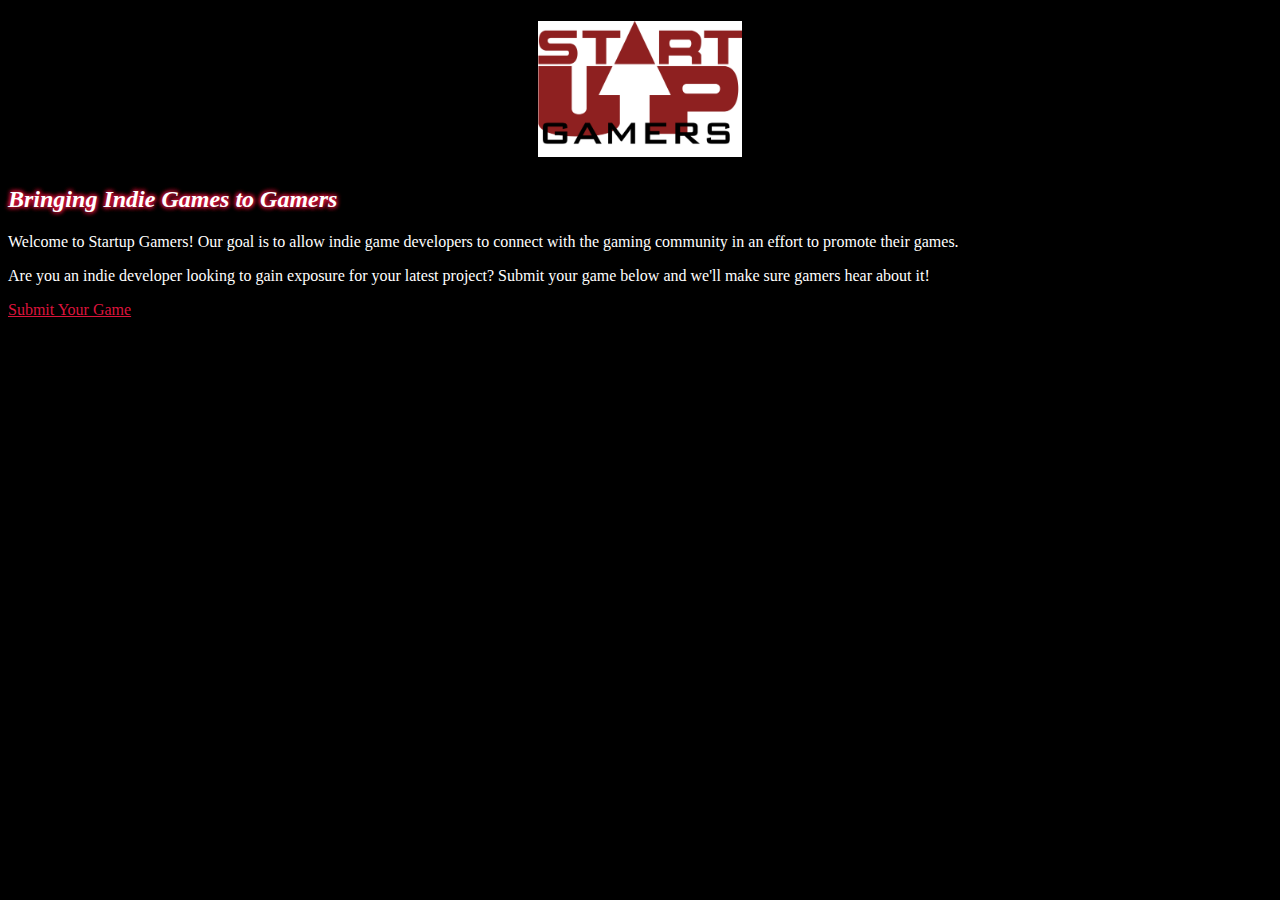
==== index.html @ f24b5af6 "Project Files" ====
<!DOCTYPE html>
<!-- Project 1, Matt Ballert, VFW 1211 -->
<html>
	<head>
		<meta charset="utf-8" />
		<meta name="description" content="Website for Startup Gamers." />
		<meta name="keywords" content="html5, indie games, tabletop, video games, Startup Gamers" />
		<meta name="robots" content="index, follow." />
		<meta name="viewport" content="user-scalable=no, width=device-width" />
	<title> Startup Gamers - Bringing Indie Games to Gamers</title>
	<link href="css/index.css" rel="stylesheet" type="text/css"/>
	</head>
	<body>
		<h1><img src="images/logo.png" width="204.8" height="135.1" title="Startup Gamers Logo" /></h1>
		<h2>Bringing Indie Games to Gamers</h2>
		<p>Welcome to Startup Gamers! Our goal is to allow indie game developers to 
		connect with the gaming community in an effort to promote their games.</p>
		
		<p>Are you an indie developer looking to gain exposure for your latest project?
		Submit your game below and we'll make sure gamers hear about it!</p>
		<a href="additem.html">Submit Your Game</a>
	<script src="" type= text/javascript"> </script>
	</body>
</html>
---- css/index.css ----
/*
Matt Ballert
VFW 1211
CSS for Project Week 2
*/

body {
	background-color: #000000;
}

h1 {
	text-align: center;
	
}

h2 {
	background-color: #000000;
	color: #ffffff;
	font-style: italic;
	text-shadow: 0 0 0.2em #dc143c, 0 0 0.2em #dc143c, 0 0 0.2em #dc143c; 
}

p {
	background-color: #000000;
	color: #ffffff;
}

/* HTML Tag 8 */
a:link {
	color: #dc143c ;
}

/* HTML Tag 9 */
a:visited {
	color: #ffffff;
}
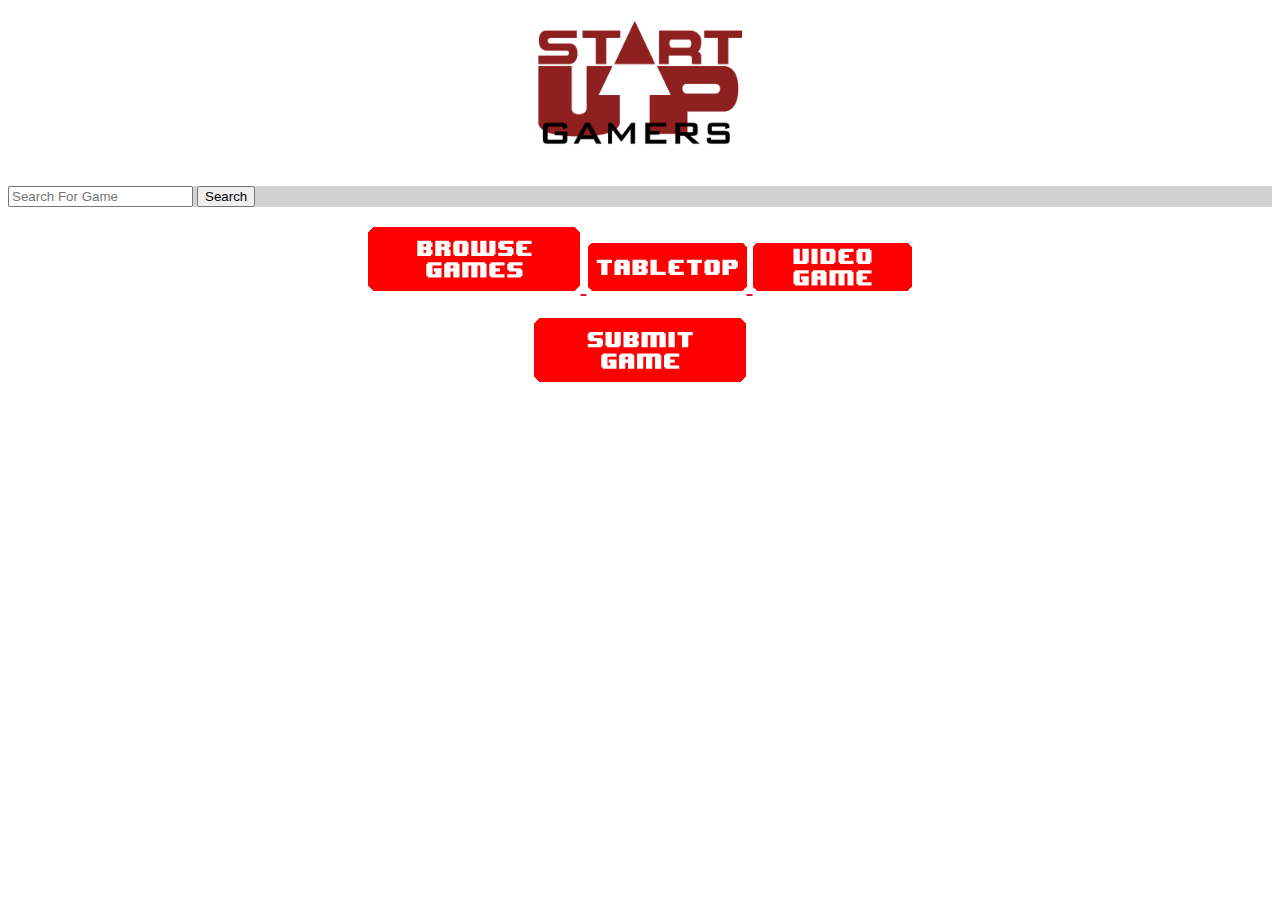
==== commit f7b7af11: "Changed CSS, added Dummy data" ====
--- a/index.html
+++ b/index.html
@@ -12,13 +12,16 @@
 	</head>
 	<body>
 		<h1><img src="images/logo.png" width="204.8" height="135.1" title="Startup Gamers Logo" /></h1>
-		<h2>Bringing Indie Games to Gamers</h2>
-		<p>Welcome to Startup Gamers! Our goal is to allow indie game developers to 
-		connect with the gaming community in an effort to promote their games.</p>
-		
-		<p>Are you an indie developer looking to gain exposure for your latest project?
-		Submit your game below and we'll make sure gamers hear about it!</p>
-		<a href="additem.html">Submit Your Game</a>
+		<div id="searchBar">
+  			<form action="?" method="get">
+    			<input type="text" placeholder="Search For Game" required />
+   			 	<input type="submit" value="Search" />
+  			</form>
+		</div>
+		<h2><a href="additem.html"> <img src ="images/browse.png"> </a>
+			<a href="additem.html"> <img src ="images/tabletop.png"> </a>
+			<a href="additem.html"> <img src ="images/videogame.png"> </a></h2>
+		<h3><a href="additem.html"> <img src ="images/submit.png"> </a></h3>
 	<script src="" type= text/javascript"> </script>
 	</body>
 </html>
--- a/css/index.css
+++ b/css/index.css
@@ -5,24 +5,28 @@
 */
 
 body {
-	background-color: #000000;
+	background-color: #ffffff;
 }
 
 h1 {
+	background-color: #ffffff;
+	text-align: center;
+	
+}
+h2 {
+	background-color: #ffffff;
+	text-align: center;
+	
+}
+h3 {
+	background-color: #ffffff;
 	text-align: center;
 	
 }
 
-h2 {
-	background-color: #000000;
-	color: #ffffff;
-	font-style: italic;
-	text-shadow: 0 0 0.2em #dc143c, 0 0 0.2em #dc143c, 0 0 0.2em #dc143c; 
-}
-
 p {
-	background-color: #000000;
-	color: #ffffff;
+	background-color: #D1D1D1;
+	color: #000000;
 }
 
 /* HTML Tag 8 */
@@ -35,3 +39,6 @@
 	color: #ffffff;
 }
 
+div {
+	background-color: #D1D1D1;
+}
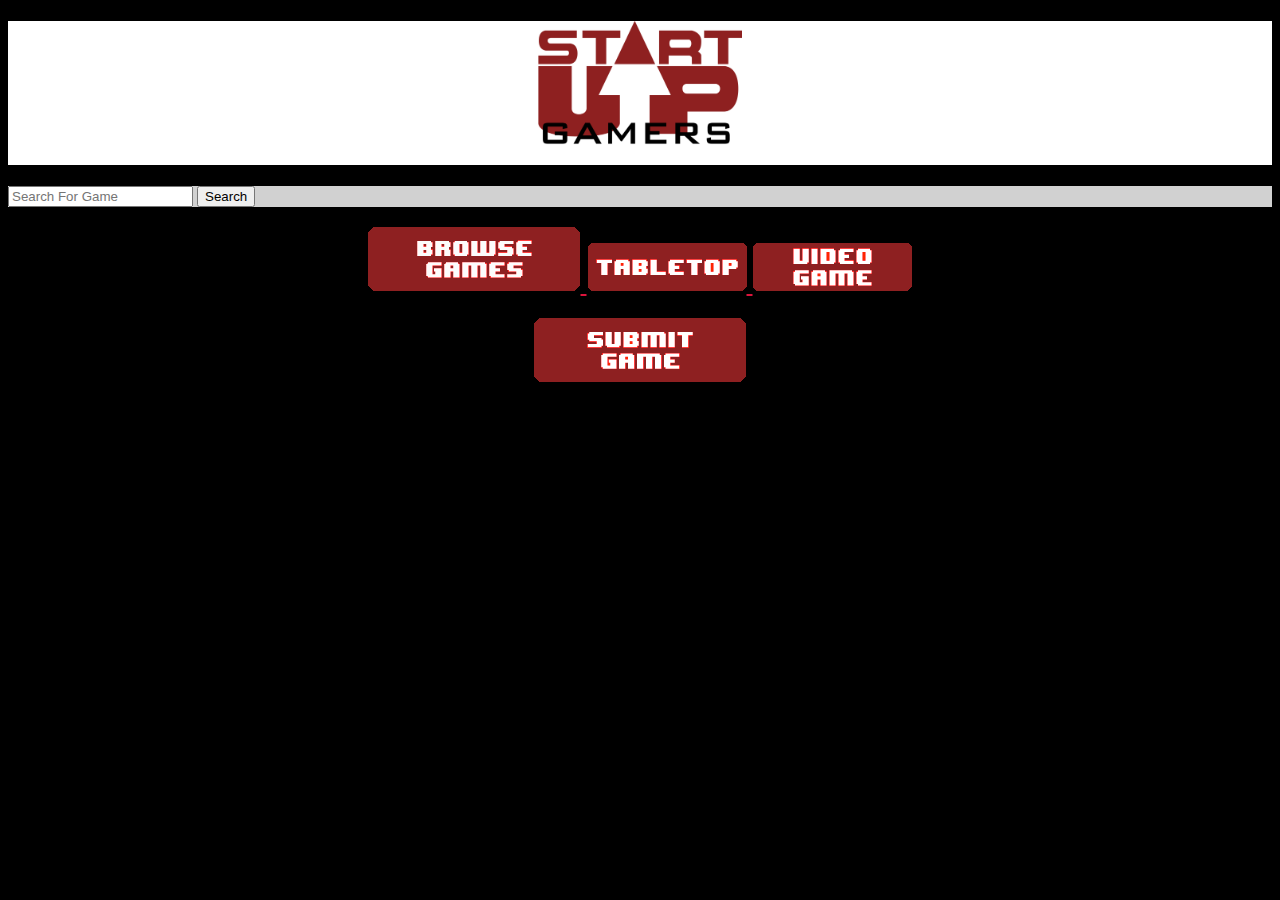
==== commit 1912be5a: "Added error page." ====
--- a/index.html
+++ b/index.html
@@ -18,9 +18,9 @@
    			 	<input type="submit" value="Search" />
   			</form>
 		</div>
-		<h2><a href="additem.html"> <img src ="images/browse.png"> </a>
-			<a href="additem.html"> <img src ="images/tabletop.png"> </a>
-			<a href="additem.html"> <img src ="images/videogame.png"> </a></h2>
+		<h2><a href="error.html"> <img src ="images/browse.png"> </a>
+			<a href="error.html"> <img src ="images/tabletop.png"> </a>
+			<a href="error.html"> <img src ="images/videogame.png"> </a></h2>
 		<h3><a href="additem.html"> <img src ="images/submit.png"> </a></h3>
 	<script src="" type= text/javascript"> </script>
 	</body>
--- a/css/index.css
+++ b/css/index.css
@@ -5,7 +5,7 @@
 */
 
 body {
-	background-color: #ffffff;
+	background-color: #000000;
 }
 
 h1 {
@@ -14,12 +14,12 @@
 	
 }
 h2 {
-	background-color: #ffffff;
+	background-color: #000000;
 	text-align: center;
 	
 }
 h3 {
-	background-color: #ffffff;
+	background-color: #000000;
 	text-align: center;
 	
 }
